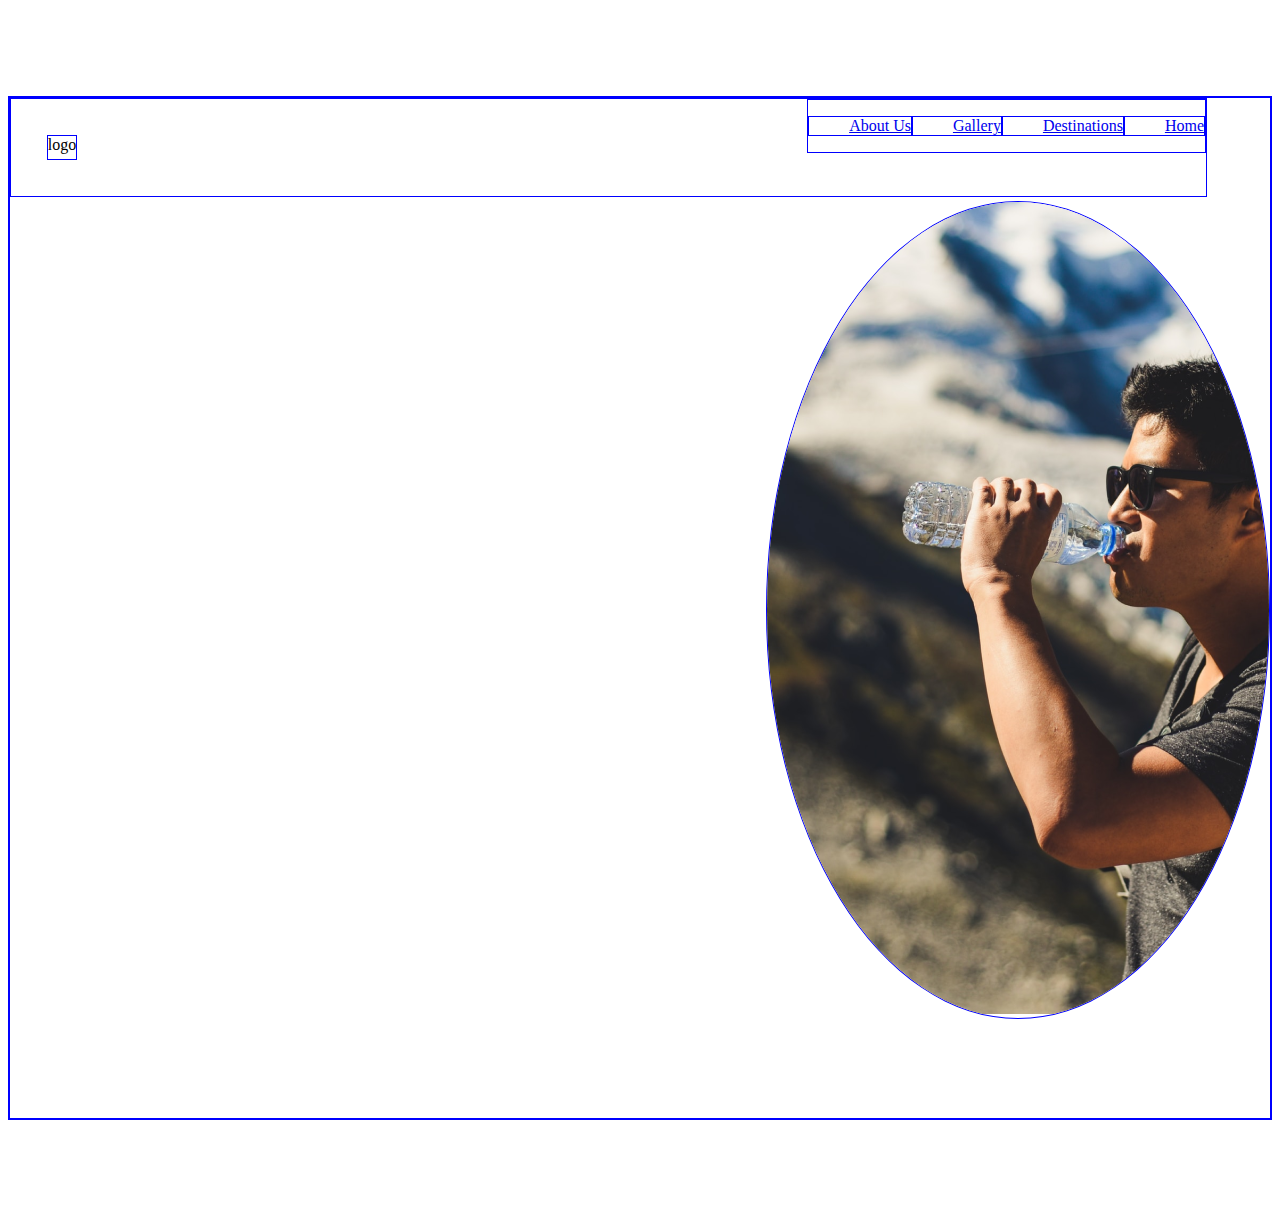
==== 06Home work/index.html @ c5c5513b "home work 05" ====
<!DOCTYPE html>
<html lang="en">
<head>
    <meta charset="UTF-8">
    <meta http-equiv="X-UA-Compatible" content="IE=edge">
    <meta name="viewport" content="width=device-width, initial-scale=1.0">
    <link rel="stylesheet"href="css/style.css">
    <link rel="stylesheet"href="normalize.css">
    <title>Document</title>
</head>
<body>
    <section class="vokation">
        <wrapper class="head">
            <div class="logo">
                    logo
            </div>
            <div class="menu">
                <li>
                    <ul>
                        <a href="#">Home</a>
                    </ul>
                    <ul>
                        <a href="#">Destinations</a>
                    </ul>
                    <ul>
                        <a href="#">Gallery</a>
                    </ul>
                    <ul>
                        <a href="#">About Us</a>
                    </ul>
                </li>
            </div>
        </wrapper>
        <section>
            <div class="photo">
                <img src="css/img/Rectangle 4.png"alt="Rectangle 4"
>
            </div>
            

        </section>
        <!-- <div class="plase">

        </div>
        <div class="Travelers">

        </div> -->











    </section>
    
</body>
</html>
---- 06Home work/css/style.css ----
*{
    box-sizing: border-box;
}
.vokation{
    border: 2px solid blue;
    width: 100%;
    height: 1024px;
    margin: 96px auto;
} 
.head{
  border: 1px solid blue;
  width: 95%;
  display: inline-block;
}
.logo{
  border: 1px solid blue;
  height: 25px;
  left: 120px;
  float: left;
  margin: 3%;
}
.menu li,ul{
   border: 1px solid blue;
   display: inline;
   float: right;
   flex: 40%;
}
.photo{
    border: 1px solid blue;
    width: 40%;
    height: 85%;
    float: right;
    border-radius: 50%;
    overflow: hidden;
    

}
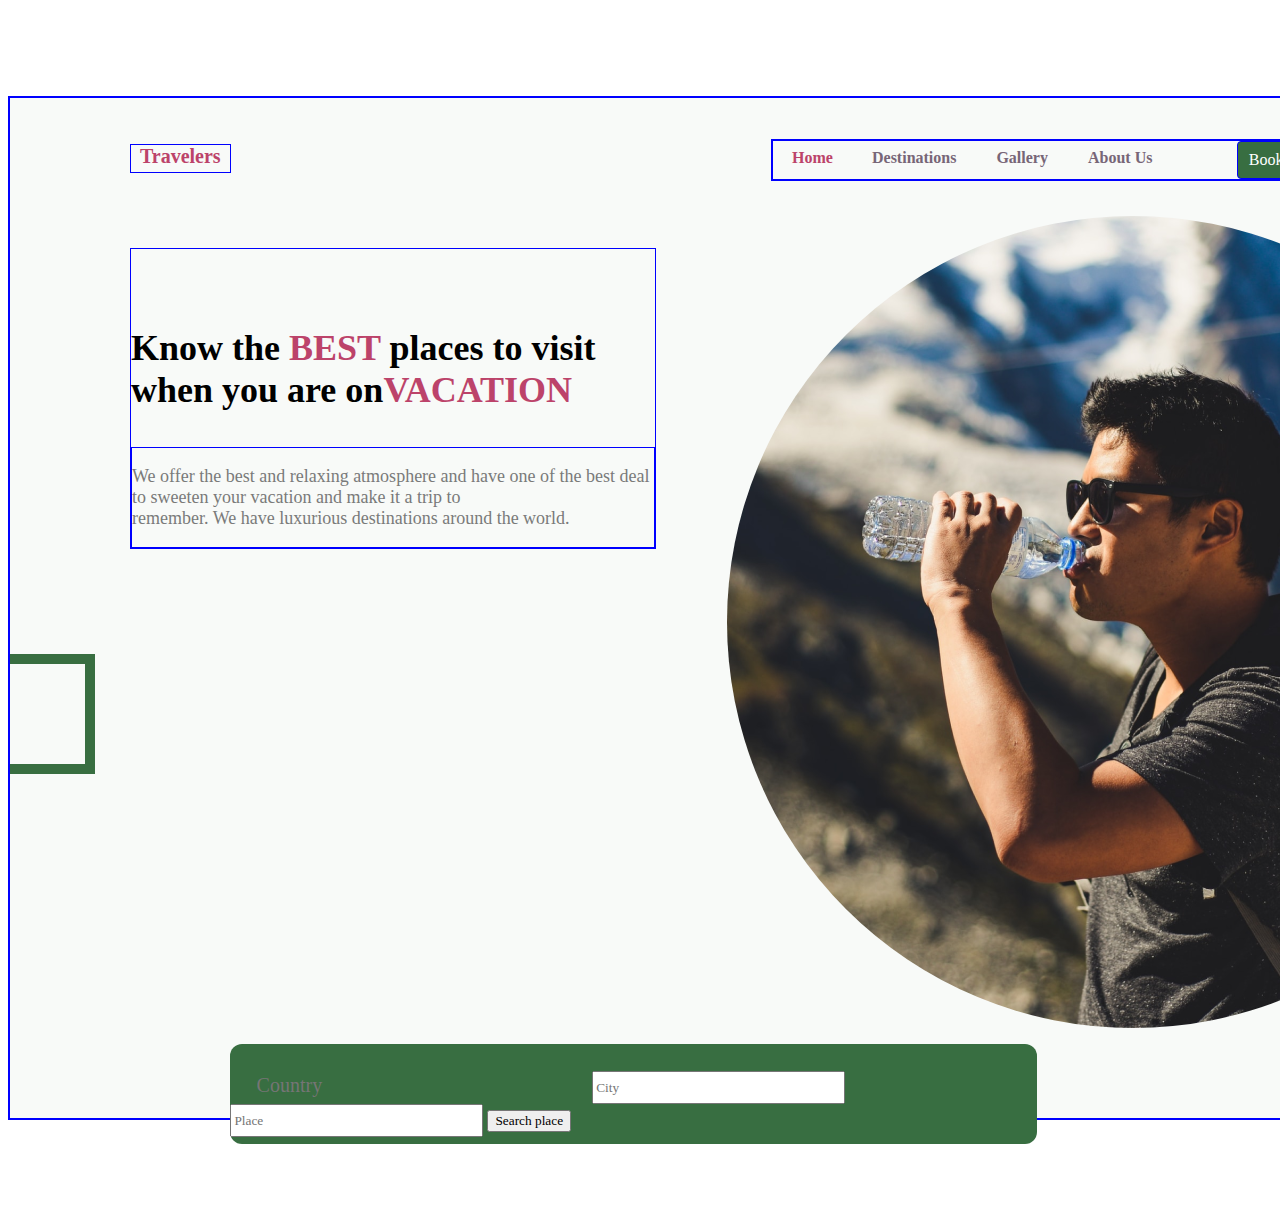
==== commit 74708c8c: "home work 05" ====
--- a/06Home work/index.html
+++ b/06Home work/index.html
@@ -6,56 +6,50 @@
     <meta name="viewport" content="width=device-width, initial-scale=1.0">
     <link rel="stylesheet"href="css/style.css">
     <link rel="stylesheet"href="normalize.css">
+    <link rel="preconnect" href="https://fonts.googleapis.com">
+    <link rel="preconnect" href="https://fonts.gstatic.com" crossorigin>
+    <link href="https://fonts.googleapis.com/css2?family=Open+Sans:wght@700&display=swap" rel="stylesheet"> 
     <title>Document</title>
 </head>
 <body>
     <section class="vokation">
         <wrapper class="head">
             <div class="logo">
-                    logo
+                Travelers
             </div>
             <div class="menu">
-                <li>
-                    <ul>
-                        <a href="#">Home</a>
-                    </ul>
-                    <ul>
-                        <a href="#">Destinations</a>
-                    </ul>
-                    <ul>
-                        <a href="#">Gallery</a>
-                    </ul>
-                    <ul>
-                        <a href="#">About Us</a>
-                    </ul>
-                </li>
+                <a class="link"href="#">Home</a>
+                <a class="links"href="#">Destinations</a>
+                <a class="links"href="#">Gallery</a>
+                <a class="links"href="#">About Us</a>
+                <button class="button">Book Guide</button>
             </div>
+            <div 
+                 class="photo">
+            </div>
+            <div class="text">
+                <p>
+                   <br> Know the <span class="colortext"> BEST</span>  places to visit<br>
+                    when you are on<span class="color">VACATION</span>
+                </p>
+                <div class="lorem">
+                    <p>
+                        We offer the best and relaxing atmosphere and have one of the best deal to sweeten your vacation and make it a trip to<br> remember. We have luxurious destinations around the world.
+                    </p>
+                </div>
+            </div>
+            <div class="decoration">
+                <img src="css/img/Shap.png"alt="Shap.png">
+            </div>
+            <div class="green-menu">
+                <input type="text" class="country" placeholder="Country">
+                <input type="text" class="city" placeholder="City">
+                <input type="text" class="place" placeholder="Place">
+                <button>Search place</button>
+            </div>
+
         </wrapper>
-        <section>
-            <div class="photo">
-                <img src="css/img/Rectangle 4.png"alt="Rectangle 4"
->
-            </div>
-            
-
-        </section>
-        <!-- <div class="plase">
-
-        </div>
-        <div class="Travelers">
-
-        </div> -->
-
-
-
-
-
-
-
-
-
-
-
+   
     </section>
     
 </body>
--- a/06Home work/css/style.css
+++ b/06Home work/css/style.css
@@ -1,37 +1,153 @@
 *{
     box-sizing: border-box;
+    font-family: 'Avenir';
+}
+@font-face {
+  font-family: Avenir;
+  src: url(../FONTS/avenir_ff/AvenirLTStd-Roman.otf);
+  font-weight: 400;
+}
+
+@font-face {
+  font-family: Avenir;
+  src: url(../FONTS/avenir_ff/AvenirLTStd-Black.otf);
+  font-weight: 800;
 }
 .vokation{
     border: 2px solid blue;
-    width: 100%;
+    width: 1440px;
     height: 1024px;
     margin: 96px auto;
+    background-color: #F8FAF8;
 } 
-.head{
-  border: 1px solid blue;
-  width: 95%;
-  display: inline-block;
-}
 .logo{
   border: 1px solid blue;
-  height: 25px;
-  left: 120px;
+  height: 29px;
   float: left;
-  margin: 3%;
+  width: 7%;
+  margin-top: 46px;
+  margin-left: 120px;
+  color:#BC436A;
+  font-weight: 700;
+  font-size: 20px;
+  text-align: center;
 }
-.menu li,ul{
-   border: 1px solid blue;
-   display: inline;
-   float: right;
-   flex: 40%;
+.menu{
+border: 2px solid blue;
+width: 45%; 
+ float: right;
+display: flex;
+margin-top: 41px;
+margin-right: 2%;
+}
+.links{
+  margin:  8px  20px;
+  font-weight: 800;
+  font-size: 16px;
+  text-decoration: none;
+  color: #776677;
+}
+.link{
+  margin:  8px  19px;
+  font-weight: 800;
+  font-size: 16px;
+  text-decoration: none;
+  color: #BC436A;
+
+}
+
+.button{
+  border: 1px solid blue;
+  width: 102px;
+  height: 38px;
+  background-color:  #386E41;
+  border-radius: 4px;
+  color: #fff;
+  font-weight: 400;
+  font-size: 16px;
+  margin-left: 10%;
+  /* position: relative;
+  left: 184px; */
+  
+}
+.button:hover{
+  text-decoration: underline 2px blue;
 }
 .photo{
-    border: 1px solid blue;
-    width: 40%;
-    height: 85%;
-    float: right;
-    border-radius: 50%;
-    overflow: hidden;
-    
+  border: 1px solid blue;
+  width: 812px;
+  height: 812px;
+  background-image: url(../css/img/Rectangle\ 4.png);
+  background-repeat: no-repeat;
+  border-radius: 50%;
+  float: right;
+  position: relative;
+  left:  6.5%;
+  top:  35px;
+  border: none;
+}
+.text{
+  border: 1px solid blue;
+  width: 526px;
+  font-size: 36px;
+  font-weight: 800; 
+  position: relative;
+  left: 120px;
+  top: 150px;
+  /* display: flex; */
+  text-align: left;
+}
 
+.colortext{
+  color: #BC436A;
+}
+.color{
+  color: #BC436A;
+}
+.lorem{
+  border: 1px solid blue;
+  font-weight: 400;
+  font-size: 18px;
+   color: #7A7A7A;
+}
+.lorem:hover{
+  text-decoration: underline blueviolet 2px;
+}
+.decoration{
+ position: relative;
+ top: 25%;
+}
+.green-menu{
+  position: absolute;
+  width: 63%;
+  height: 100px;
+  left: 18%;
+  top: 116%;
+  background-color: #386E41;
+  border-radius: 12px;
+}
+.country{
+  margin: 3.1% 10% 0% 3%;
+  width: 253px;
+  height: 33px;
+  background-color: #386E41;
+  color: #fff;
+  font-size: 20px;
+  border: none;
+  border-bottom: #fff 2px;
+}
+.country.icon{
+  background: url(../css/img/Vector\(17\).png) no-repeat center left;
+  padding-left: 30px;
+}
+
+.city{
+  margin: 0% 10% 0% 0%;
+  width: 253px;
+  height: 33px;
+}
+.place{
+  margin: 0% 0% 0% 0%;
+  width: 253px;
+  height: 33px;
 }